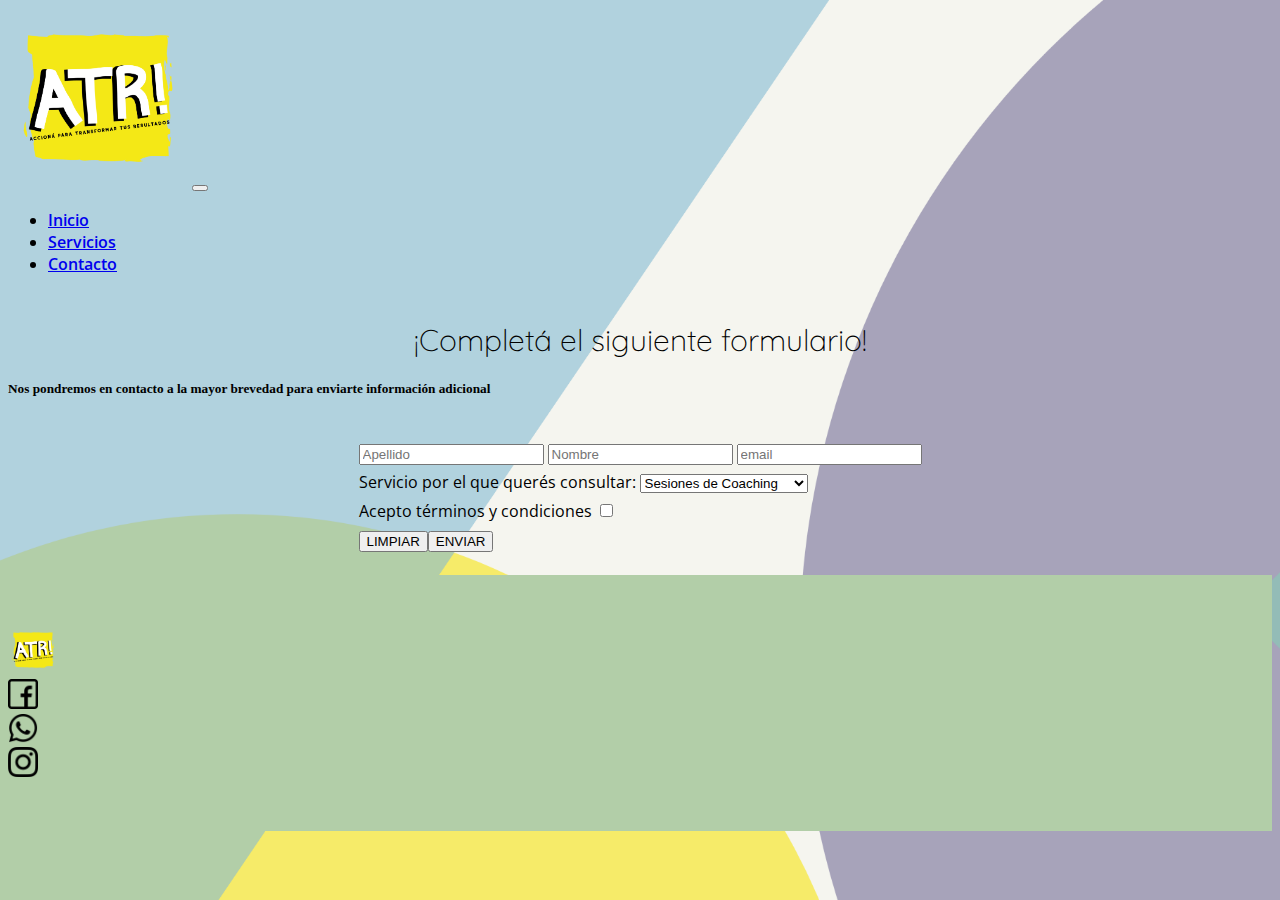
==== pages/contacto.html @ 055d5152 "servicios y contacto" ====
<!doctype html>
<html lang="es">
    <head>
        <!-- Required meta tags -->
        <meta charset="utf-8">
        <meta name="viewport" content="width=device-width, initial-scale=1,
            shrink-to-fit=no">
        <meta name="description" content="Somos una organización que brinda
            mentorías y coaching personal y organizacional">
        <meta name="keywords" content="COACHING, ONTOLÓGICO, MENTORÍAS,
            ENEAGRAMA">
        <!-- Bootstrap CSS -->
        <link rel="stylesheet"
            href="https://cdn.jsdelivr.net/npm/bootstrap@4.6.0/dist/css/bootstrap.min.css"
            integrity="sha384-B0vP5xmATw1+K9KRQjQERJvTumQW0nPEzvF6L/Z6nronJ3oUOFUFpCjEUQouq2+l"
            crossorigin="anonymous">
        <link
            href="https://fonts.googleapis.com/css2?family=Open+Sans:wght@300&family=Quicksand:wght@500&display=swap"
            rel="stylesheet">
        <link rel="stylesheet" href="../css/style.css">
        <title>ATR - Contacto</title>
    </head>
    <body>
        <div class="container">
            <div class="row">
                <div class="col-lg-12 col-xs-12">
                    <nav class="navbar navbar-expand-lg navbar-light
                        bg-transparent">
                        <a class="navbar-brand" href="#"><img
                                src="../assets/img/logo_ATR.png" alt="logo"
                                class="logoHeader" /></a>
                        <button class="navbar-toggler" type="button"
                            data-toggle="collapse"
                            data-target="#navbarSupportedContent"
                            aria-controls="navbarSupportedContent"
                            aria-expanded="false" aria-label="Toggle
                            navigation">
                            <span class="navbar-toggler-icon"></span>
                        </button>

                        <div class="collapse navbar-collapse"
                            id="navbarSupportedContent">
                            <ul class="navbar-nav ml-auto">
                                <li class="nav-item">
                                    <a class="nav-link" href="../index.html">Inicio</a>
                                </li>
                                <!-- <li class="nav-item">
                                    <a class="nav-link"
                                        href="quiensoy.html">ATR!</a>
                                </li>
                                <li class="nav-item">
                                    <a class="nav-link"
                                        href="coaching.html">Coaching</a>
                                </li>
                                <li class="nav-item">
                                    <a class="nav-link"
                                        href="eneagrama.html">Eneagrama</a>
                                </li> -->
                                <li class="nav-item">
                                    <a class="nav-link"
                                        href="servicios.html">Servicios</a>
                                </li>
                                <li class="nav-item">
                                    <a class="nav-link"
                                        href="#">Contacto</a>
                                </li>
                            </ul>
                        </div>
                    </nav>

                </div>
            </div>
        </div>
        <section>
            <div class="container">
                <div class="row">
                    <div class="col-lg-12 col-xs-12">
                        <h3>¡Completá el siguiente formulario!</h3>
                        <h5 class="text-center">Nos pondremos en contacto a la mayor brevedad para enviarte información adicional</h5>
                    </div>
                </div>
                <div class="row">
                    <div class="col-lg-12 col-xs-12 text-align: center">
                        <form id="elijoServicioForm" action="#">
                            <!-- <input class="form-control" type="text" placeholder="Readonly input here..." readonly> -->
                            <input type="text" placeholder="Apellido">
                            <input type="text" placeholder="Nombre">
                            <input type="text" placeholder="email">
                            <div>Servicio por el que querés consultar:
                                <select name="servicio_consulta"
                                    id="servicio_consulta">
                                    <option value="SC">Sesiones de Coaching</option>
                                    <option value="SE">Sesiones de Eneagrama</option>
                                    <option value="M">Mentoría</option>
                                    <option value="TC">Talleres y Cursos</option>
                                </select>
                            </div>
                            <div>
                                Acepto términos y condiciones
                                <input type="checkbox" name="acepta" value="1">
                            </div>
                            <input type="reset" value="LIMPIAR"><input
                                type="submit" value="ENVIAR">
                        </form>
                    </div>
                </div>
            </div>
        </section>
        <div id="divClientes"></div>
        <footer class="mt-5">
            <div class="container">
                <div class="row">
                    <div class="col-6 d-flex
                        justify-content-start">
                        <a href="https://www.facebook.com/atr.mentoria"
                            target="_blank"><img
                                src="../assets/img/logo_ATR.png" alt="logo"
                                class="logoFooterATR"></a>
                    </div>
                    <div class="col-2 d-flex
                        justify-content-end">
                        <a href="https://www.facebook.com/atr.mentoria"
                            target="_blank"><img
                                src="../assets/img/facebook.png" alt="facebook"
                                class="logoFooter"></a>
                    </div>
                    <div class="col-2 d-flex
                        justify-content-end">
                        <a href="https://wa.link/z1fzku"
                            target="_blank"><img
                                src="../assets/img/whatsapp.png"
                                alt="whatsapp"
                                class="logoFooter"></a>
                    </div>
                    <div class="col-2 d-flex
                        justify-content-end">
                        <a href="https://www.instagram.com/atr_mentoria/"
                            target="_blank"><img
                                src="../assets/img/instagram.png"
                                alt="instagram"
                                class="logoFooter"></a>
                    </div>
                </div>
            </div>
        </footer>
        <script src="https://code.jquery.com/jquery-3.5.1.slim.min.js"
            integrity="sha384-DfXdz2htPH0lsSSs5nCTpuj/zy4C+OGpamoFVy38MVBnE+IbbVYUew+OrCXaRkfj"
            crossorigin="anonymous"></script>
        <script
            src="https://cdn.jsdelivr.net/npm/bootstrap@4.6.0/dist/js/bootstrap.bundle.min.js"
            integrity="sha384-Piv4xVNRyMGpqkS2by6br4gNJ7DXjqk09RmUpJ8jgGtD7zP9yug3goQfGII0yAns"
            crossorigin="anonymous"></script>
        <script src="../js/main.js"></script>


    </body>
</html>
---- css/style.css ----
body{
    background-image:url("../assets/img/fondo.png");
    background-size: cover;
    background-attachment: fixed;
}

.container{overflow:hidden;}

.logoHeader{width:180px;}
.logoServicios{width:250px;}

.logoInicio{
    width:100%;
    -webkit-box-shadow: -18px 18px 0px -1px #5E5689; 
    box-shadow: -18px 18px 0px -1px #5E5689;
}

.nav-item{
    font-weight: 600 !important;
}


h1{
    color: black;
    font-family: 'Quicksand', sans-serif;
    margin-bottom: 40px;
    font-size: 50px;
}

h2{
    color: black;
    font-family: 'Quicksand', sans-serif;
    margin-bottom: 20px;
    font-size: 40px;
    font-weight: 700;
}

h3{
    color: black;
    font-family: 'Quicksand', sans-serif;
    margin-bottom: 20px;
    font-size: 30px;
    font-weight: 300;
    text-align: center;
}

h4{
    color: white;
    font-family: 'Quicksand', sans-serif;
    margin-bottom: 20px;
    font-size: 25px;
    font-weight: 700;
}

nav{
    color: black;
    font-family: 'Open Sans', sans-serif;
    transition: all .3s;
}

nav ul li{transition: all .3s;}
nav ul li:hover {
    transform: scale(1.2);
}

a{transition: all .3s;}
a:hover {color:rgb(178,206,168) !important;}

.cuadro{
    -webkit-box-shadow: 4px -4px 7px -1px rgba(94,86,137,0.51); 
    box-shadow: 4px -4px 7px -1px rgba(94,86,137,0.51);
    background-color: #5E5689;
}

.imagenInicio{
    width: 180px;
    border-radius: 50%;
    border: 2px solid #5E5689;
}

.owl-carousel .owl-item img {
    margin: 0 auto;
    width: 60%;
}

.imgWrap {
    position: relative;
 }
 
.imgDescription {
  position: absolute;
  top: 0;
  bottom: 0;
  font-size: 24px;
  width: 100%;
  height: 100%;
  background: rgba(245,245,239,0.5);
  color:black;
  opacity: 0;
  display: flex;
  align-items: center;
  justify-content: center;
  transition: opacity .2s,
  visibility .2s;
  z-index: 5;
  margin-bottom: 0;
 }
 
.imgWrap:hover .imgDescription {
   opacity: 1;
 }
.imagenRecurso {
    width: 360px;
    border: 2px solid #5E5689;
 }

.textoPrincipal{
    font-family: 'Open Sans', sans-serif;
    font-style: normal;
    line-height: 1.8;
    padding: 60px 20px;
}

.textoPrincipalConFondo{
    color:white;
    font-family: 'Open Sans', sans-serif;
    font-style: normal;
    line-height: 1.8;
    padding: 100px 100px;
}


form{
    margin: 0 auto;
    width: fit-content;
    text-align: justify;
    padding: 20px;
    /* width: 100%; */
    height:auto;
    font-family: 'Open Sans', sans-serif;
    line-height: 1.8;
}

.logoFooter{
    width: 30px;
    transition: all .3s;
}

.logoFooterATR{
    width: 50px;
}

.logoFooter:hover {
    transform: scale(1.4);
 }

.paddingBS{
     padding: 20px;
 }


.fondo{
    background-image:url("../assets/img/fondo.png");
    background-size: cover;
    background-attachment: fixed;
}

footer{
    background-color: rgb(178,206,168);
    padding: 50px 0px;
    width: 100%;
}

/* vista mobile */

@media only screen and (max-width: 767px){
    .textoPrincipalConFondo{
        color:white;
        font-family: 'Open Sans', sans-serif;
        font-style: normal;
        line-height: 1.8;
        padding: 30px 20px;
    }

    h2{
        color: black;
        font-family: 'Quicksand', sans-serif;
        margin-bottom: 20px;
        font-size: 35px;
        font-weight: 700;
    }

    .logoInicio{
        max-width: 300px;
    }

    .alineacion{
        display: flex;
        justify-content: center;
    }
}
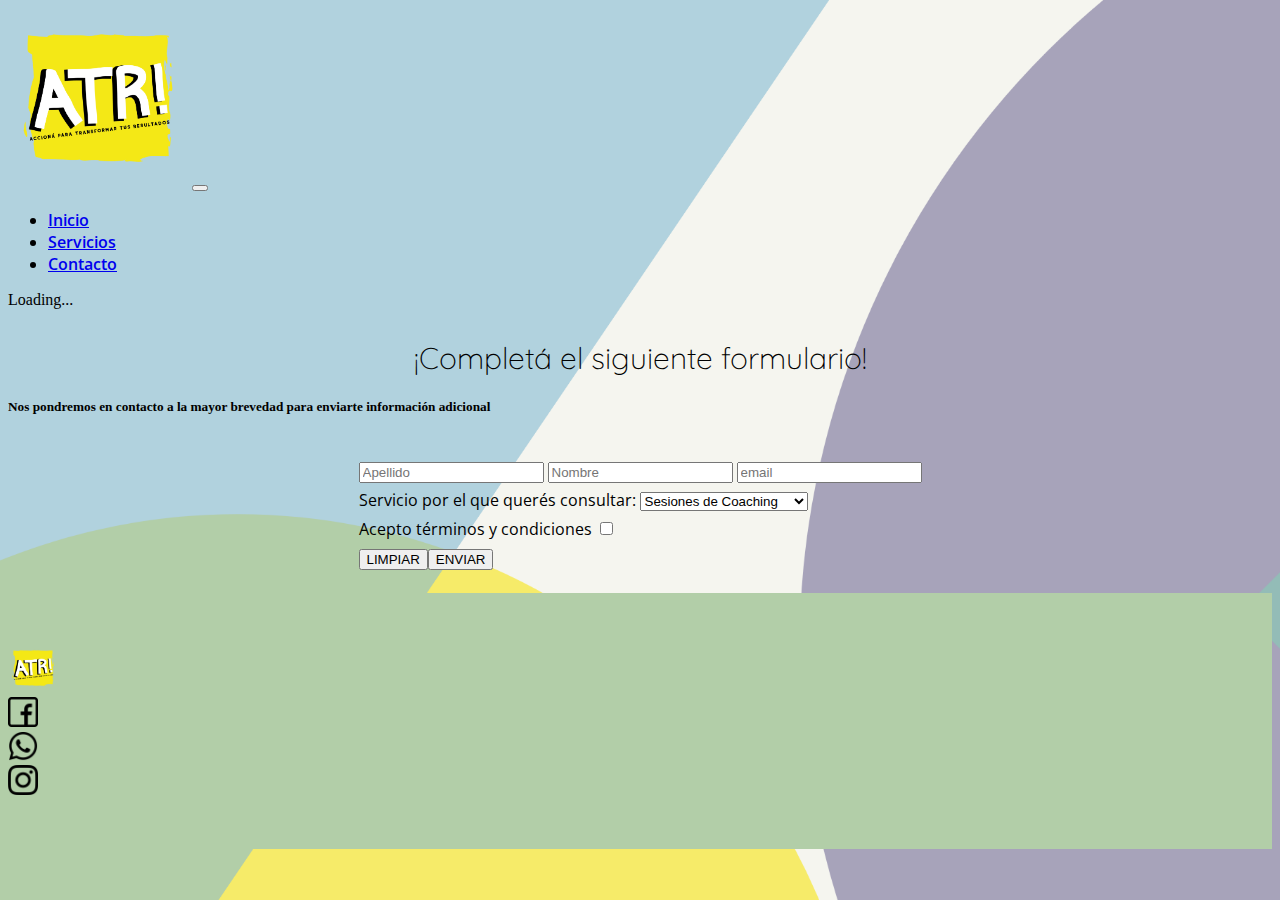
==== commit f805ffe0: "jquery" ====
--- a/pages/contacto.html
+++ b/pages/contacto.html
@@ -72,6 +72,7 @@
             </div>
         </div>
         <section>
+            <div id="espera2" class="spinner-border" role="status"><span class="sr-only">Loading...</span></div>
             <div class="container">
                 <div class="row">
                     <div class="col-lg-12 col-xs-12">
@@ -150,7 +151,7 @@
             src="https://cdn.jsdelivr.net/npm/bootstrap@4.6.0/dist/js/bootstrap.bundle.min.js"
             integrity="sha384-Piv4xVNRyMGpqkS2by6br4gNJ7DXjqk09RmUpJ8jgGtD7zP9yug3goQfGII0yAns"
             crossorigin="anonymous"></script>
-        <script src="../js/main.js"></script>
+        <script src="../js/contacto.js"></script>
 
 
     </body>
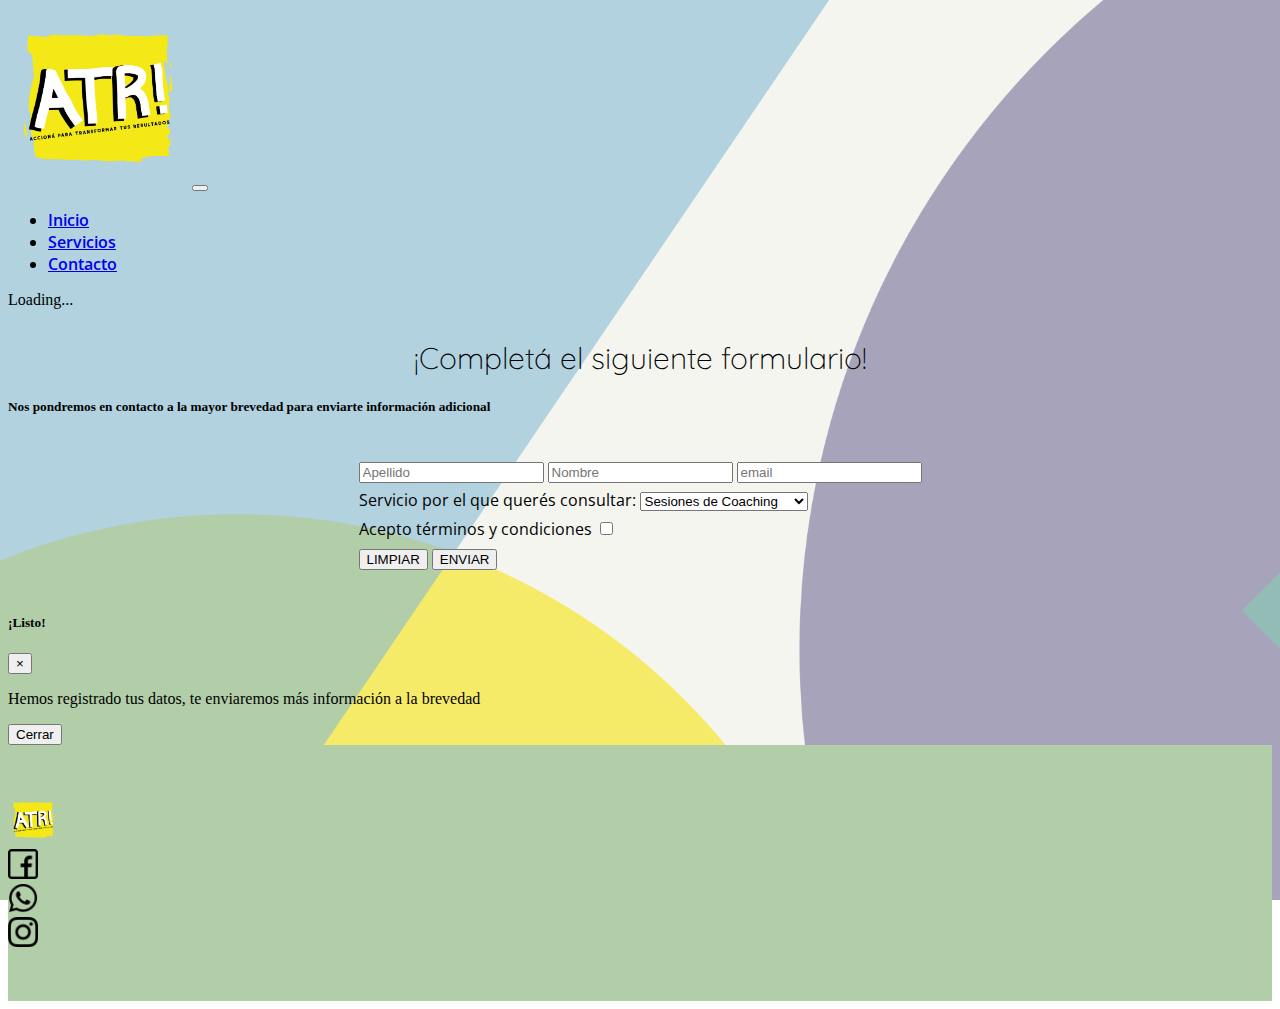
==== commit 27bdcca5: "desafío 12" ====
--- a/pages/contacto.html
+++ b/pages/contacto.html
@@ -82,7 +82,7 @@
                 </div>
                 <div class="row">
                     <div class="col-lg-12 col-xs-12 text-align: center">
-                        <form id="elijoServicioForm" action="#">
+                        <form action="#">
                             <!-- <input class="form-control" type="text" placeholder="Readonly input here..." readonly> -->
                             <input type="text" placeholder="Apellido">
                             <input type="text" placeholder="Nombre">
@@ -100,12 +100,30 @@
                                 Acepto términos y condiciones
                                 <input type="checkbox" name="acepta" value="1">
                             </div>
-                            <input type="reset" value="LIMPIAR"><input
-                                type="submit" value="ENVIAR">
+                            <button type="reset">LIMPIAR</button>
+                            <button  type="submit" id="submitBtn">ENVIAR</button>
                         </form>
                     </div>
                 </div>
             </div>
+            <div class="modal" tabindex="-1" id="ventanaModal">
+                <div class="modal-dialog">
+                  <div class="modal-content">
+                    <div class="modal-header">
+                      <h5 class="modal-title">¡Listo!</h5>
+                      <button type="button" class="close" data-dismiss="modal" aria-label="Close">
+                        <span aria-hidden="true">&times;</span>
+                      </button>
+                    </div>
+                    <div class="modal-body">
+                      <p>Hemos registrado tus datos, te enviaremos más información a la brevedad</p>
+                    </div>
+                    <div class="modal-footer">
+                      <button type="button" class="btn btn-secondary" data-dismiss="modal">Cerrar</button>
+                    </div>
+                  </div>
+                </div>
+              </div>
         </section>
         <div id="divClientes"></div>
         <footer class="mt-5">
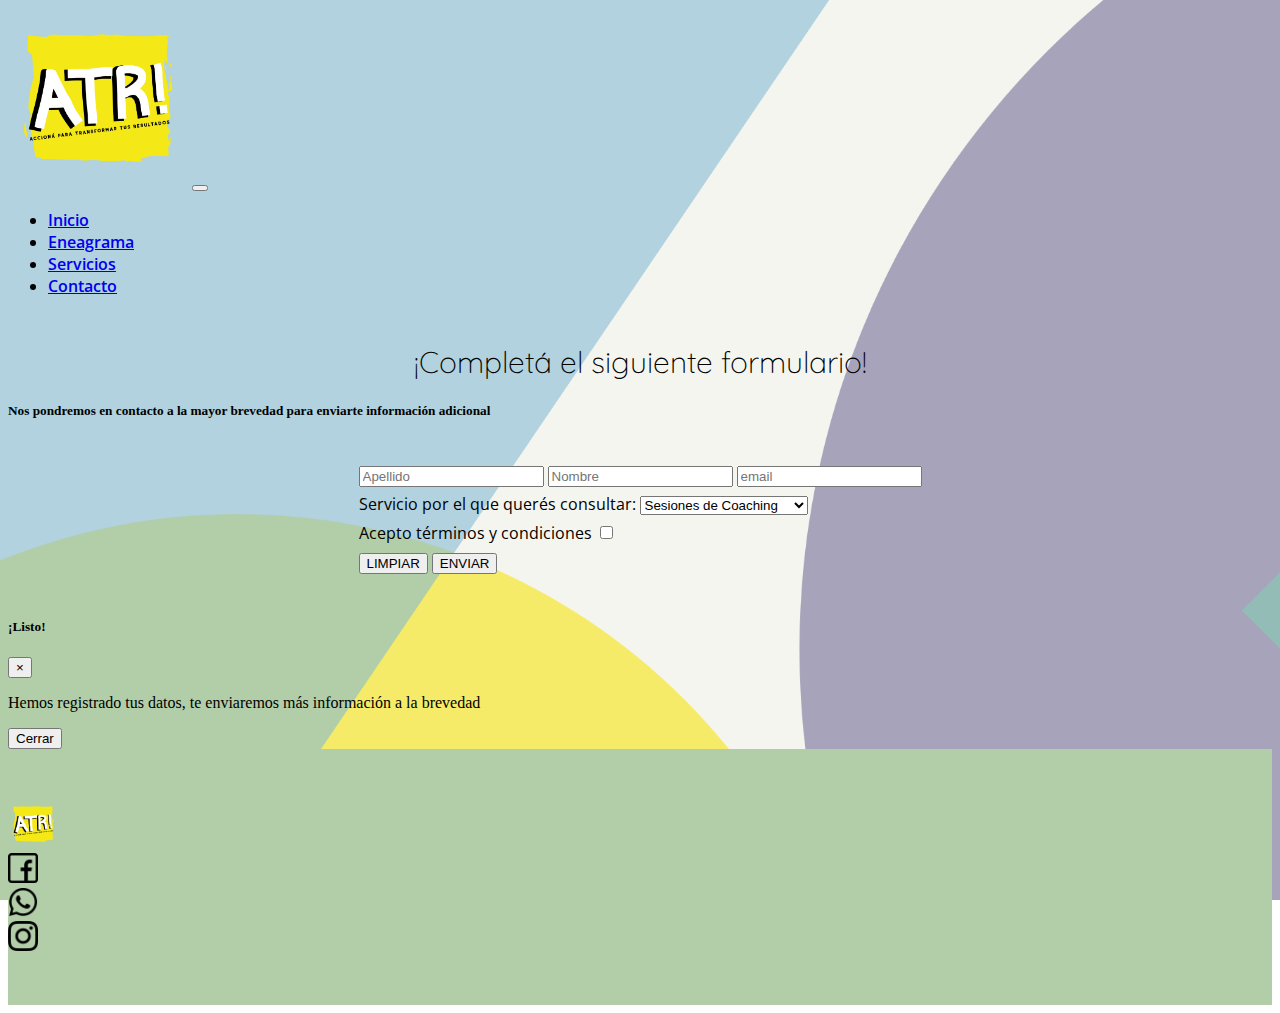
==== commit 6a63c00c: "animaciones" ====
--- a/pages/contacto.html
+++ b/pages/contacto.html
@@ -51,11 +51,11 @@
                                 <li class="nav-item">
                                     <a class="nav-link"
                                         href="coaching.html">Coaching</a>
-                                </li>
+                                </li> -->
                                 <li class="nav-item">
                                     <a class="nav-link"
                                         href="eneagrama.html">Eneagrama</a>
-                                </li> -->
+                                </li>
                                 <li class="nav-item">
                                     <a class="nav-link"
                                         href="servicios.html">Servicios</a>
@@ -72,12 +72,14 @@
             </div>
         </div>
         <section>
-            <div id="espera2" class="spinner-border" role="status"><span class="sr-only">Loading...</span></div>
+            <div id="espera2" class="spinner-border" role="status"><span
+                    class="sr-only">Loading...</span></div>
             <div class="container">
                 <div class="row">
                     <div class="col-lg-12 col-xs-12">
                         <h3>¡Completá el siguiente formulario!</h3>
-                        <h5 class="text-center">Nos pondremos en contacto a la mayor brevedad para enviarte información adicional</h5>
+                        <h5 class="text-center">Nos pondremos en contacto a la
+                            mayor brevedad para enviarte información adicional</h5>
                     </div>
                 </div>
                 <div class="row">
@@ -101,29 +103,32 @@
                                 <input type="checkbox" name="acepta" value="1">
                             </div>
                             <button type="reset">LIMPIAR</button>
-                            <button  type="submit" id="submitBtn">ENVIAR</button>
+                            <button type="submit" id="submitBtn">ENVIAR</button>
                         </form>
                     </div>
                 </div>
             </div>
             <div class="modal" tabindex="-1" id="ventanaModal">
                 <div class="modal-dialog">
-                  <div class="modal-content">
-                    <div class="modal-header">
-                      <h5 class="modal-title">¡Listo!</h5>
-                      <button type="button" class="close" data-dismiss="modal" aria-label="Close">
-                        <span aria-hidden="true">&times;</span>
-                      </button>
+                    <div class="modal-content">
+                        <div class="modal-header">
+                            <h5 class="modal-title">¡Listo!</h5>
+                            <button type="button" class="close"
+                                data-dismiss="modal" aria-label="Close">
+                                <span aria-hidden="true">&times;</span>
+                            </button>
+                        </div>
+                        <div class="modal-body">
+                            <p>Hemos registrado tus datos, te enviaremos más
+                                información a la brevedad</p>
+                        </div>
+                        <div class="modal-footer">
+                            <button type="button" class="btn btn-secondary"
+                                data-dismiss="modal">Cerrar</button>
+                        </div>
                     </div>
-                    <div class="modal-body">
-                      <p>Hemos registrado tus datos, te enviaremos más información a la brevedad</p>
-                    </div>
-                    <div class="modal-footer">
-                      <button type="button" class="btn btn-secondary" data-dismiss="modal">Cerrar</button>
-                    </div>
-                  </div>
                 </div>
-              </div>
+            </div>
         </section>
         <div id="divClientes"></div>
         <footer class="mt-5">
@@ -162,9 +167,8 @@
                 </div>
             </div>
         </footer>
-        <script src="https://code.jquery.com/jquery-3.5.1.slim.min.js"
-            integrity="sha384-DfXdz2htPH0lsSSs5nCTpuj/zy4C+OGpamoFVy38MVBnE+IbbVYUew+OrCXaRkfj"
-            crossorigin="anonymous"></script>
+        <script src="https://code.jquery.com/jquery-3.6.0.min.js"
+            integrity="sha256-/xUj+3OJU5yExlq6GSYGSHk7tPXikynS7ogEvDej/m4="crossorigin="anonymous"></script>
         <script
             src="https://cdn.jsdelivr.net/npm/bootstrap@4.6.0/dist/js/bootstrap.bundle.min.js"
             integrity="sha384-Piv4xVNRyMGpqkS2by6br4gNJ7DXjqk09RmUpJ8jgGtD7zP9yug3goQfGII0yAns"
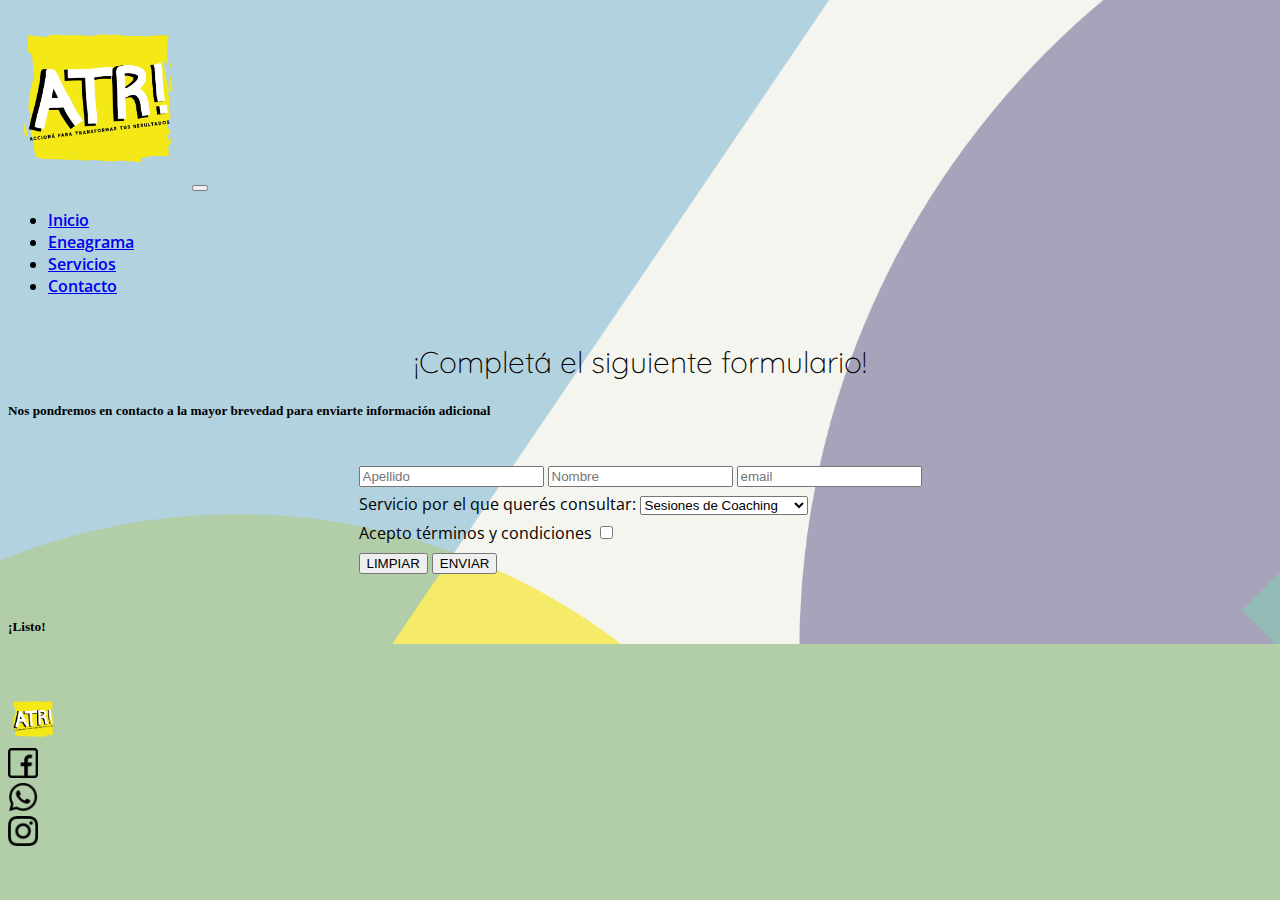
==== commit 92c289b1: "cambios en carrusel" ====
--- a/pages/contacto.html
+++ b/pages/contacto.html
@@ -44,14 +44,6 @@
                                 <li class="nav-item">
                                     <a class="nav-link" href="../index.html">Inicio</a>
                                 </li>
-                                <!-- <li class="nav-item">
-                                    <a class="nav-link"
-                                        href="quiensoy.html">ATR!</a>
-                                </li>
-                                <li class="nav-item">
-                                    <a class="nav-link"
-                                        href="coaching.html">Coaching</a>
-                                </li> -->
                                 <li class="nav-item">
                                     <a class="nav-link"
                                         href="eneagrama.html">Eneagrama</a>
@@ -102,8 +94,8 @@
                                 Acepto términos y condiciones
                                 <input type="checkbox" name="acepta" value="1">
                             </div>
-                            <button type="reset">LIMPIAR</button>
-                            <button type="submit" id="submitBtn">ENVIAR</button>
+                            <button class="btn btn-outline-dark" type="reset" id="resetForm">LIMPIAR</button>
+                            <button class="btn btn-outline-dark" type="submit" id="submitBtn">ENVIAR</button>
                         </form>
                     </div>
                 </div>
@@ -123,7 +115,7 @@
                                 información a la brevedad</p>
                         </div>
                         <div class="modal-footer">
-                            <button type="button" class="btn btn-secondary"
+                            <button id="cerrarModal" type="button" class="btn btn-secondary"
                                 data-dismiss="modal">Cerrar</button>
                         </div>
                     </div>
@@ -131,7 +123,7 @@
             </div>
         </section>
         <div id="divClientes"></div>
-        <footer class="mt-5">
+        <footer class="mt-5 footerContacto">
             <div class="container">
                 <div class="row">
                     <div class="col-6 d-flex
--- a/css/style.css
+++ b/css/style.css
@@ -171,6 +171,13 @@
     width: 100%;
 }
 
+.footerContacto{
+    position: absolute;
+    bottom: 0px;
+}
+
+#divAnimacion{display: none}
+
 /* vista mobile */
 
 @media only screen and (max-width: 767px){
